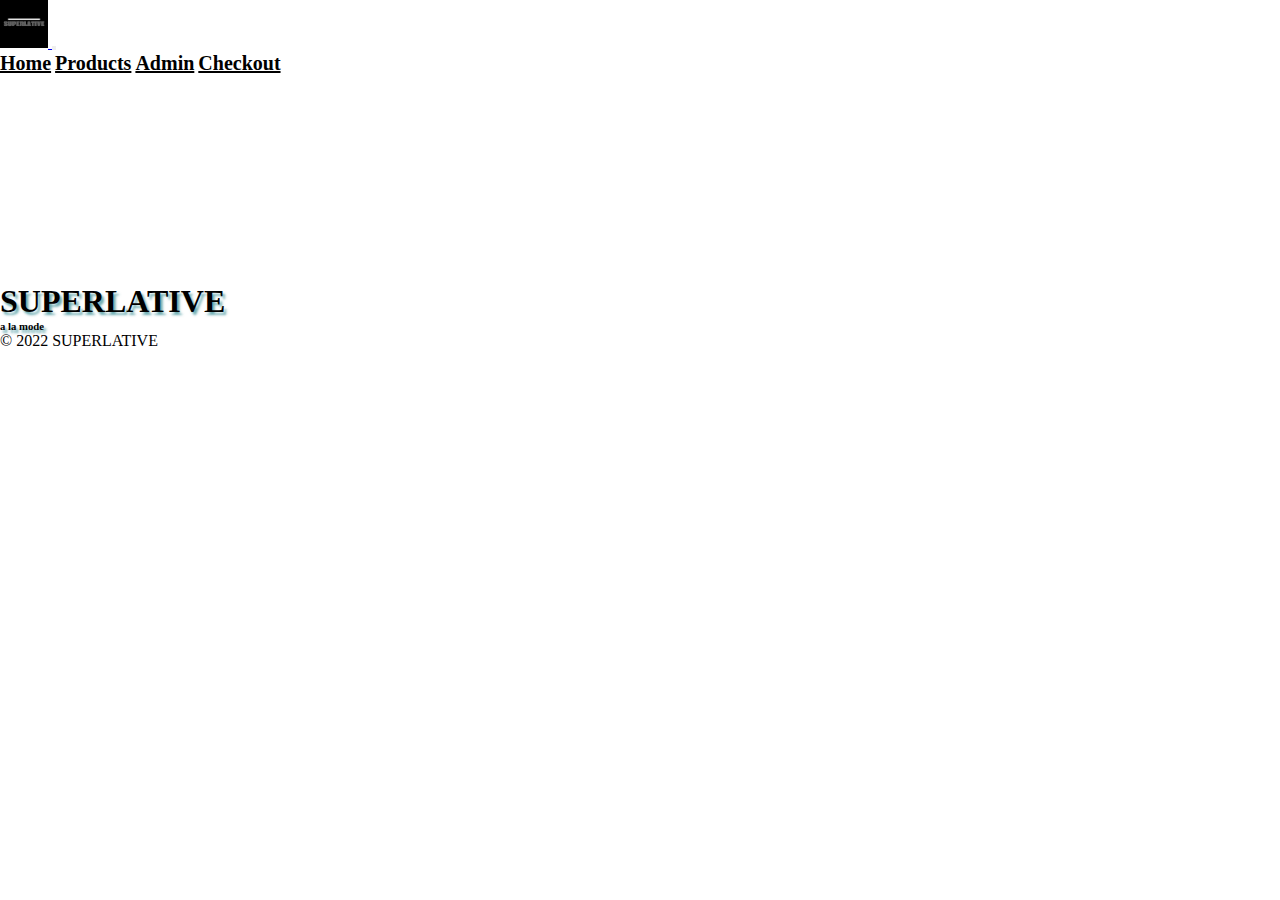
==== index.html @ e96ba9c0 "Real" ====
<!DOCTYPE html>
<html lang="en">

<head>
    <meta charset="UTF-8">
    <meta http-equiv="X-UA-Compatible" content="IE=edge">
    <meta name="viewport" content="width=device-width, initial-scale=1.0">
    <link href="https://cdn.jsdelivr.net/npm/bootstrap@5.2.3/dist/css/bootstrap.min.css" rel="stylesheet"
        integrity="sha384-rbsA2VBKQhggwzxH7pPCaAqO46MgnOM80zW1RWuH61DGLwZJEdK2Kadq2F9CUG65" crossorigin="anonymous">
    <link rel="stylesheet" href="./styles/style.css">
    <link rel="shortcut icon" href="./assets/Gray Black Minimalist Modern Brand Logo.png" type="image/x-icon">
    <title>SUPERLATIVE</title>
</head>

<body>
    <header>
        <nav class="navbar navbar-expand-lg bg-transparent">
            <div class="container-fluid">
                <a class="navbar-brand" href="#">
                    <img src="./assets/Gray Black Minimalist Modern Brand Logo.gif" alt="logo" style="width: 3em;">
                </a>
                <button class="navbar-toggler" type="button" data-bs-toggle="collapse"
                    data-bs-target="#navbarNavAltMarkup" aria-controls="navbarNavAltMarkup" aria-expanded="false"
                    aria-label="Toggle navigation">
                    <span class="navbar-toggler-icon"></span>
                </button>
                <div class="collapse navbar-collapse" id="navbarNavAltMarkup">
                    <div class="navbar-nav ms-auto">
                        <a class="nav-link" href="#">Home</a>
                        <a class="nav-link" href="./html/product.html">Products</a>
                        <a class="nav-link" href="./html/admin.html">Admin</a>
                        <a class="nav-link" href="./html/checkout.html">Checkout</a>
                    </div>
                </div>
            </div>
        </nav>
    </header>
    <main class="title">
        <section id="heading">
            <h1 class="display-1 text-center">SUPERLATIVE</h1>
            <h6 class="display-6 text-center text-light">a la mode</h6>
        </section>
    </main>
    <footer class="text-center fixed-bottom">
        &copy; 2022 SUPERLATIVE
    </footer>
    <script src="./js/code.js"></script>
</body>

</html>
---- styles/style.css ----
*,*::after,*::before{
    margin: 0;
    padding: 0;
    box-sizing: border-box;
}

.card{
    box-shadow: 2.5px 2.5px 2.5px rgba(70,150,158,0.8);
}

body{
    background-image: url(../assets/pexels-eberhard-grossgasteiger-1064162.jpg);
    background-size: cover;
    background-repeat: no-repeat;
    height: 100vh;
}

#product h4{
    font-weight: bold;
    text-shadow: 2px 2px 2px rgba(70, 150, 158, 0.8);
}

.navbar-nav a{
    color: black;
    font-weight: bold;
    font-size: 20px;
}

.navbar-nav a:hover{
    color:white;

}
.title h1,h6{
    font-weight: bold;
    text-shadow: 2.5px 2.5px 2.5px rgba(70, 150, 158, 0.8);
}

#heading{
    padding-top: 13rem;
}
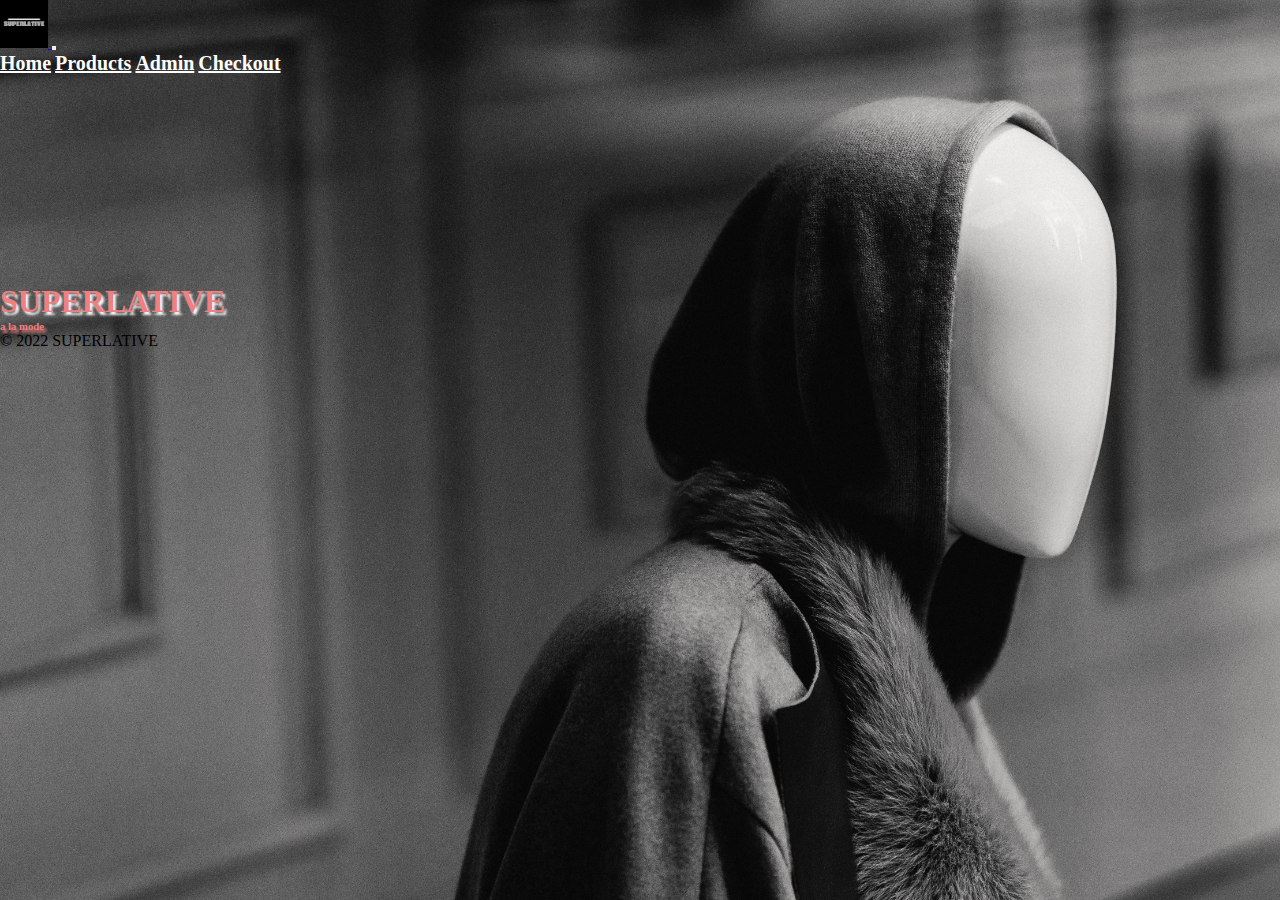
==== commit 91c31986: "changes" ====
--- a/index.html
+++ b/index.html
@@ -12,7 +12,7 @@
     <title>SUPERLATIVE</title>
 </head>
 
-<body>
+<body id="landing-page">
     <header>
         <nav class="navbar navbar-expand-lg bg-transparent">
             <div class="container-fluid">
--- a/styles/style.css
+++ b/styles/style.css
@@ -5,34 +5,44 @@
 }
 
 .card{
-    box-shadow: 2.5px 2.5px 2.5px rgba(70,150,158,0.8);
+    box-shadow: 2.5px 2.5px 2.5px lightcoral;
 }
 
 body{
-    background-image: url(../assets/pexels-eberhard-grossgasteiger-1064162.jpg);
+    background-image: url(../assets/pexels-tim-douglas-6567255.jpg);
     background-size: cover;
     background-repeat: no-repeat;
+    /* height: 100vh; */
+}
+
+#landing-page{
     height: 100vh;
 }
 
 #product h4{
     font-weight: bold;
-    text-shadow: 2px 2px 2px rgba(70, 150, 158, 0.8);
+    text-shadow: 2px 2px 2px white;
+    color: lightcoral;
 }
 
 .navbar-nav a{
-    color: black;
+    color: white;
     font-weight: bold;
     font-size: 20px;
 }
 
 .navbar-nav a:hover{
-    color:white;
+    color:lightcoral;
 
 }
 .title h1,h6{
     font-weight: bold;
-    text-shadow: 2.5px 2.5px 2.5px rgba(70, 150, 158, 0.8);
+    text-shadow: 2.5px 2.5px 2.5px white;
+    color: lightcoral;
+}
+
+.title h6{
+    text-shadow: 2.5px 2.5px 2.5px lightcoral;
 }
 
 #heading{
